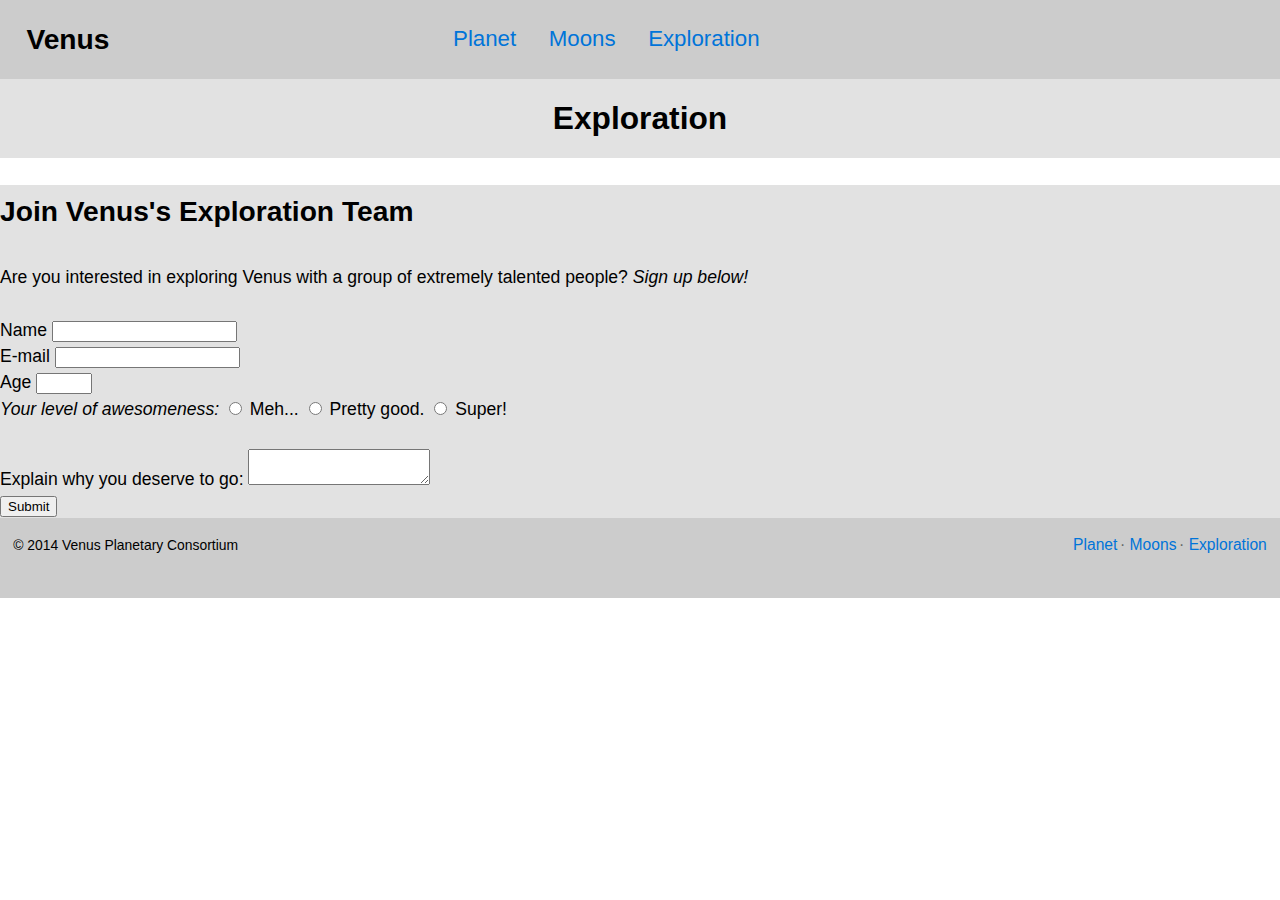
==== exploration.html @ 01870f84 "Created Form" ====
<!DOCTYPE html>
<html lang="en-ca">
<head>
  <meta charset="utf-8">
  <title>Exploration · Venus</title>
  <meta name="viewport" content="width=device-width,initial-scale=1">
  <link href="css/grid.css" rel="stylesheet">
  <link href="css/typography.css" rel="stylesheet">
  <link href="css/main.css" rel="stylesheet">
</head>
<body>

  <ul class="skip-links">
    <li><a href="#nav">Skip to Navigation</a></li>
    <li><a href="#main">Skip to the main content</a></li>
  </ul>

<header role="banner" id="top" class="grid grid-middle section-dark masthead pad-t-1-2 pad-b-1-2">
  <div class="unit gutter unit-xs-1 unit-s-1 unit-m-1-3 unit-l-1-3">
    <strong class="title peta push-0">Venus</strong>
  </div>
  <nav role="navigation" class="unit gutter-1-2 unit-xs-1 unit-s-1 unit-m-2-3 unit-l-2-3">
    <ul class="nav giga push-0">
      <li><a class="island-1-2" href="index.html">Planet</a></li>
      <li><a class="island-1-2" href="moons.html">Moons</a></li>
      <li><a class="island-1-2" href="exploration.html">Exploration</a></li>
    </ul>
  </nav>
</header>

<main role="main">
  <div class="section-mid intro peta island-1-2 push">
    <h1 class="push-0">Exploration</h1>
  </div>


<div class="section-mid">

    <h2>Join Venus's Exploration Team</h2>
    <p>Are you interested in exploring Venus with a group of extremely talented people? <i>Sign up below!</i></p>

<div>
    <label for="name">Name</label>
    <input type="text" id="name">
  </div>
<div>
    <label for="email">E-mail</label>
    <input type="email" id="email">
  </div>
<div>
    <label for="age">Age</age>
    <input type="number" id="age" min="18" max="95">
  </div>
<div>
  <p><i>Your level of awesomeness:</i>

    <span class="radio">
    <input type="radio" id="meh" name="awesome">
    <label for="meh">Meh...</label>
  </span>
  <span class="radio">
    <input type="radio" id="good" name="awesome">
    <label for="good">Pretty good.</label>
  </span>
  <span class="radio">
    <input type="radio" id="super" name="awesome">
    <label for="super">Super!</label>
  </span>
  <div>
  <label for="why">Explain why you deserve to go:
  </label>
  <textarea id="why"></textarea>
  </div>

<div> <button type="submit">Submit</button></div>

</div>
</main>




<footer role="contentinfo" class="grid island-1-2 section-dark">
  <div class="unit micro unit-xs-1 unit-s-1 unit-m-1-2 unit-l-1-3">
    <p class="copyright push-0">© 2014 Venus Planetary Consortium   
      <ul class="skip-links">
      <li><a href="#top">Back to top</a></li></ul></p>
  </div>
  <div class="unit unit-xs-1 unit-s-1 unit-m-1-2 unit-l-2-3">
    <nav>
      <ul class="nav nav-footer milli push-0">
        <li><a href="index.html">Planet</a></li>
        <li><a href="moons.html">Moons</a></li>
        <li><a href="exploration.html">Exploration</a></li>
      </ul>
    </nav>
  </div>
</footer>

</body>
</html>
---- css/grid.css ----
.grid {
  margin: 0;
  padding: 0;
  letter-spacing: -0.31em;
  text-rendering: optimizespeed;
  display: -webkit-flex;
  -webkit-flex-flow: row wrap;
  display: -ms-flexbox;
  -ms-flex-flow: row wrap;
}

.grid-bottom {
  -webkit-align-items: flex-end;
  -ms-align-items: flex-end;
}

.grid-middle {
  -webkit-align-items: center;
  -ms-align-items: center;
}

.opera-only :-o-prefocus, .grid {
  word-spacing: -0.43em;
}

.unit {
  letter-spacing: normal;
  text-rendering: auto;
  vertical-align: top;
  word-spacing: normal;
  display: inline-block;
  visibility: visible;
}

.grid-bottom .unit {
  vertical-align: bottom;
}

.grid-middle .unit {
  vertical-align: middle;
}

.unit-xs-hidden {
  display: none;
  visibility: hidden;
}

.unit-xs-1 {
  display: block;
  visibility: visible;
  width: 100%;
}

.unit-offset-xs-0 {
  margin-left: 0;
}

.unit-xs-1-2 {
  width: 50.0000%;
}

.unit-offset-xs-1-2 {
  margin-left: 50.0000%;
}

.unit-xs-1-3 {
  width: 33.3333%;
}

.unit-offset-xs-1-3 {
  margin-left: 33.3333%;
}

.unit-xs-2-3 {
  width: 66.6667%;
}

.unit-offset-xs-2-3 {
  margin-left: 66.6667%;
}

.unit-xs-1-4 {
  width: 25.0000%;
}

.unit-offset-xs-1-4 {
  margin-left: 25.0000%;
}

.unit-xs-3-4 {
  width: 75.0000%;
}

.unit-offset-xs-3-4 {
  margin-left: 75.0000%;
}

.unit-xs-1-2,.unit-xs-1-3,.unit-xs-2-3,.unit-xs-1-4,.unit-xs-3-4 {
  display: inline-block;
  visibility: visible;
}

@media only screen and (min-width: 25em) {

.unit-s-hidden {
  display: none;
  visibility: hidden;
}

.unit-s-1 {
  display: block;
  visibility: visible;
  width: 100%;
}

.unit-offset-s-0 {
  margin-left: 0;
}

.unit-s-1-2 {
  width: 50.0000%;
}

.unit-offset-s-1-2 {
  margin-left: 50.0000%;
}

.unit-s-1-3 {
  width: 33.3333%;
}

.unit-offset-s-1-3 {
  margin-left: 33.3333%;
}

.unit-s-2-3 {
  width: 66.6667%;
}

.unit-offset-s-2-3 {
  margin-left: 66.6667%;
}

.unit-s-1-4 {
  width: 25.0000%;
}

.unit-offset-s-1-4 {
  margin-left: 25.0000%;
}

.unit-s-3-4 {
  width: 75.0000%;
}

.unit-offset-s-3-4 {
  margin-left: 75.0000%;
}

.unit-s-1-2,.unit-s-1-3,.unit-s-2-3,.unit-s-1-4,.unit-s-3-4 {
  display: inline-block;
  visibility: visible;
}

}

@media only screen and (min-width: 38em) {

.unit-m-hidden {
  display: none;
  visibility: hidden;
}

.unit-m-1 {
  display: block;
  visibility: visible;
  width: 100%;
}

.unit-offset-m-0 {
  margin-left: 0;
}

.unit-m-1-2 {
  width: 50.0000%;
}

.unit-offset-m-1-2 {
  margin-left: 50.0000%;
}

.unit-m-1-3 {
  width: 33.3333%;
}

.unit-offset-m-1-3 {
  margin-left: 33.3333%;
}

.unit-m-2-3 {
  width: 66.6667%;
}

.unit-offset-m-2-3 {
  margin-left: 66.6667%;
}

.unit-m-1-4 {
  width: 25.0000%;
}

.unit-offset-m-1-4 {
  margin-left: 25.0000%;
}

.unit-m-3-4 {
  width: 75.0000%;
}

.unit-offset-m-3-4 {
  margin-left: 75.0000%;
}

.unit-m-1-2,.unit-m-1-3,.unit-m-2-3,.unit-m-1-4,.unit-m-3-4 {
  display: inline-block;
  visibility: visible;
}

}

@media only screen and (min-width: 60em) {

.unit-l-hidden {
  display: none;
  visibility: hidden;
}

.unit-l-1 {
  display: block;
  visibility: visible;
  width: 100%;
}

.unit-offset-l-0 {
  margin-left: 0;
}

.unit-l-1-2 {
  width: 50.0000%;
}

.unit-offset-l-1-2 {
  margin-left: 50.0000%;
}

.unit-l-1-3 {
  width: 33.3333%;
}

.unit-offset-l-1-3 {
  margin-left: 33.3333%;
}

.unit-l-2-3 {
  width: 66.6667%;
}

.unit-offset-l-2-3 {
  margin-left: 66.6667%;
}

.unit-l-1-4 {
  width: 25.0000%;
}

.unit-offset-l-1-4 {
  margin-left: 25.0000%;
}

.unit-l-3-4 {
  width: 75.0000%;
}

.unit-offset-l-3-4 {
  margin-left: 75.0000%;
}

.unit-l-1-2,.unit-l-1-3,.unit-l-2-3,.unit-l-1-4,.unit-l-3-4 {
  display: inline-block;
  visibility: visible;
}

}
---- css/typography.css ----
html {
  font: normal 100%/1.5 sans-serif;
}

h1, h2, h3, h4, h5, h6,
p, ul, ol, dl, dd, figure,
blockquote, details, hr,
fieldset, pre, table {
  margin: 0 0 1.5rem;
}

.yotta {
  font-size: 2.2807rem;
  line-height: 1.3154;
}

.zetta {
  font-size: 2.0273rem;
  line-height: 1.4798;
}

h1, .exa {
  font-size: 1.8020rem;
  line-height: 1.6648;
}

h2, .peta {
  font-size: 1.6018rem;
  line-height: 1.8729;
}

h3, .tera {
  font-size: 1.4238rem;
  line-height: 1.0535;
}

h4, .giga {
  font-size: 1.2656rem;
  line-height: 1.1852;
}

h5, .mega {
  font-size: 1.1250rem;
  line-height: 1.3333;
}

h6, .kilo {
  font-size: 1.0000rem;
  line-height: 1.5000;
}

small, .milli {
  font-size: 0.8889rem;
  line-height: 1.6875;
}

.micro {
  font-size: 0.7901rem;
  line-height: 1.8984;
}

sub,
sup {
  font-size: 75%;
  line-height: 1px;
  position: relative;
  vertical-align: baseline;
}

sup {
  top: -0.5em;
}

sub {
  bottom: -0.25em;
}

.push {
  margin-bottom: 1.5rem;
}

.push-none, .push-0 {
  margin-bottom: 0;
}

.push-double, .push-2 {
  margin-bottom: 3.0000rem;
}

.push-half, .push-1-2 {
  margin-bottom: 0.7500rem;
}

.pad-top, .pad-t {
  padding-top: 1.5rem;
}

.pad-bottom, .pad-b {
  padding-bottom: 1.5rem;
}

.pad-top-double, .pad-t-2 {
  padding-top: 3.0000rem;
}

.pad-bottom-double, .pad-b-2 {
  padding-bottom: 3.0000rem;
}

.pad-top-half, .pad-t-1-2 {
  padding-top: 0.7500rem;
}

.pad-bottom-half, .pad-b-1-2 {
  padding-bottom: 0.7500rem;
}

.island {
  padding: 1.5rem;
}

.island-half, .island-1-2 {
  padding: 0.7500rem;
}

.island-double, .island-2 {
  padding: 3.0000rem;
}

.gutter {
  padding-left: 1.5rem;
  padding-right: 1.5rem;
}

.gutter-half, .gutter-1-2 {
  padding-left: 0.7500rem;
  padding-right: 0.7500rem;
}

.gutter-double, .gutter-2 {
  padding-left: 3.0000rem;
  padding-right: 3.0000rem;
}
---- css/main.css ----
@-moz-viewport { width: device-width; scale: 1; }
@-ms-viewport { width: device-width; scale: 1; }
@-o-viewport { width: device-width; scale: 1; }
@-webkit-viewport { width: device-width; scale: 1; }
@viewport { width: device-width; scale: 1; }

html {
  margin: 0;
  padding: 0;
  box-sizing: border-box;

  -moz-text-size-adjust: 100%;
  -ms-text-size-adjust: 100%;
  -webkit-text-size-adjust: 100%;
  text-size-adjust: 100%;
}

@media only screen and (min-width: 60em) {

  html {
    font-size: 110%;
  }

}

@media only screen and (min-width: 90em) {

  html {
    font-size: 120%;
  }

}

@media only screen and (min-width: 120em) {

  html {
    font-size: 130%;
  }

}

*, *:before, *:after {
  box-sizing: inherit;
}

body {
  margin: 0;
  padding: 0;
}

.radio {
  white-space: nowrap;
}

.img-flex {
  display: block;
  width: 100%;
}

.masthead {
  overflow: hidden;
}

.title {
  text-align: center;
}

.nav {
  padding: 0;
}

.nav li {
  display: block;
}

.nav a,
.nav a:link,
.nav a:visited {
  display: block;

  color: #0074D9;
  text-decoration: none;
}

.nav a:hover,
.nav a:focus,
.nav a:active {
  background-color: #0074D9;

  color: #fff;
}

.section-dark {
  background-color: #ccc;
}

.section-mid {
  background-color: #e2e2e2;
}

.section {
  background-color: #efefef;
}

.intro {
  text-align: center;
}

.discovery-title-extra {
  display: none;
}

.copyright {
  text-align: center;
}

a:focus {
  outline: 3px solid #000;
}

.skip-links {
  margin:0;
  padding:0;
  list-style-type:none;

}

.skip-links a {
  position:absolute;
  top: -3em;
  background-color: #000;
  color: #fff;
  padding: 0.5em 0.75em;
  font-weight: bold;
  text-decoration: none;
  font-size:1.25em;
}

.skip-links a:focus {
  top: 0;
}

@media only screen and (min-width: 25em) {

  .nav {
    text-align: center;
  }

  .nav li {
    display: inline-block;
  }

  .nav-footer a,
  .nav-footer a:link,
  .nav-footer a:visited {
    display: inline-block;
  }

  .nav-footer li::after {
    content: "·";
    display: inline-block;
    width: 0.5em;

    color: #666;
    text-align: right;
  }

  .nav-footer li:last-child::after {
    content: none;
  }

  .discovery-title-extra {
    display: inline;
  }

}

@media only screen and (min-width: 38em) {

  .title,
  .nav {
    text-align: left;
  }

  .discovery-text {
    padding-right: 1.5rem;
  }

  .copyright {
    text-align: left;
  }

  .nav-footer {
    text-align: right;
  }

}

@media only screen and (min-width: 60em) {

  .moon-text {
    padding-left: 1.5rem;
  }

  .stats {
    overflow: hidden;
  }

  .stats > dt {
    clear: left;
    float: left;
    margin-right: 0.75rem;
    width: 11em;
  }

  .stats > dd {
    float: left;
  }

  .discovery-text {
    padding-left: 1.5rem;
  }

}
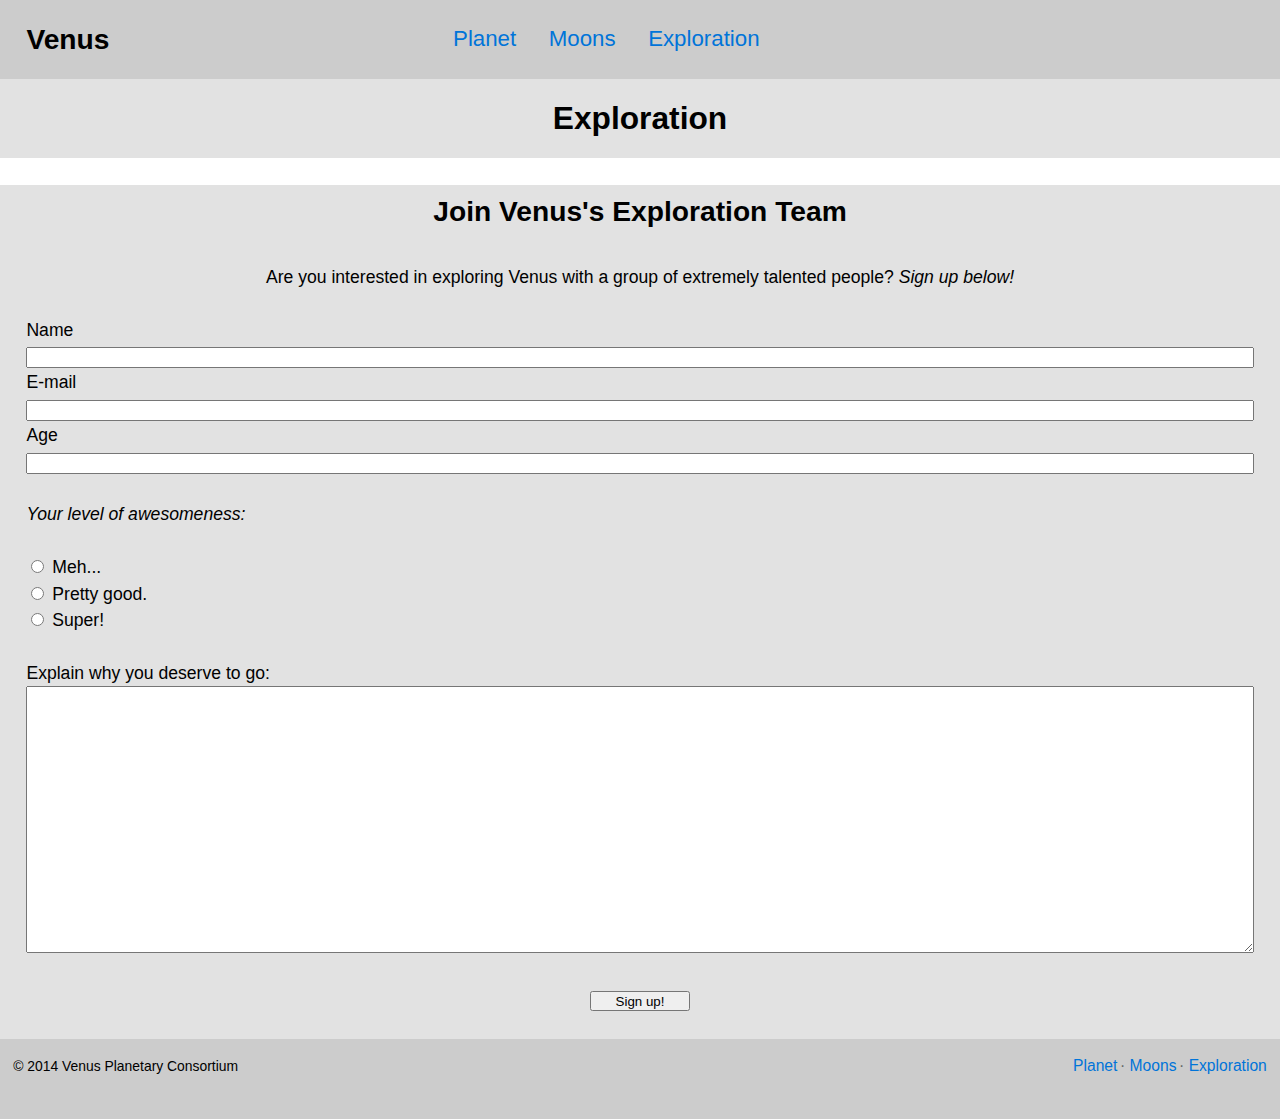
==== commit a9373191: "Styled Form" ====
--- a/exploration.html
+++ b/exploration.html
@@ -36,43 +36,57 @@
 
 <div class="section-mid">
 
-    <h2>Join Venus's Exploration Team</h2>
-    <p>Are you interested in exploring Venus with a group of extremely talented people? <i>Sign up below!</i></p>
+    <h2 class="gutter">Join Venus's Exploration Team</h2>
+    <p class="question" class="island">Are you interested in exploring Venus with a group of extremely talented people? <i>Sign up below!</i></p>
 
-<div>
+<div class="gutter">
     <label for="name">Name</label>
-    <input type="text" id="name">
+    <input class="boxy" type="text" id="name">
   </div>
-<div>
+<div class="gutter">
     <label for="email">E-mail</label>
-    <input type="email" id="email">
+    <input class="boxy" type="email" id="email">
   </div>
-<div>
+<div class="gutter">
     <label for="age">Age</age>
-    <input type="number" id="age" min="18" max="95">
+    <input class="boxy" type="number" id="age" min="18" max="95">
   </div>
-<div>
+
+<div class="gutter pad-t">
   <p><i>Your level of awesomeness:</i>
+</div>
 
+<div class="gutter">
     <span class="radio">
     <input type="radio" id="meh" name="awesome">
     <label for="meh">Meh...</label>
-  </span>
-  <span class="radio">
+  </span></div>
+
+  <div class="gutter">
+    <span class="radio">
     <input type="radio" id="good" name="awesome">
     <label for="good">Pretty good.</label>
   </span>
+
+</div>
+
+  <div class="gutter">
   <span class="radio">
     <input type="radio" id="super" name="awesome">
     <label for="super">Super!</label>
   </span>
-  <div>
+</div>
+  
+  <div class="island">
   <label for="why">Explain why you deserve to go:
   </label>
-  <textarea id="why"></textarea>
+  <textarea id="why" class="textbox"></textarea>
   </div>
 
-<div> <button type="submit">Submit</button></div>
+<div class="pad-bottom"> 
+  <button type="submit">Sign up!</button>
+</div>
+
 
 </div>
 </main>
--- a/css/main.css
+++ b/css/main.css
@@ -46,6 +46,43 @@
 body {
   margin: 0;
   padding: 0;
+}
+
+button {
+  text-align: center;
+  height:20px; 
+  width:100px; 
+  margin: -20px -50px; 
+  position:relative;
+  top:50%; 
+  left:50%;
+}
+
+.textbox {
+  height: 20em;
+  width: 100%;
+  margin-left: auto;
+  margin-right: auto;
+}
+
+.question {
+  text-align: center;
+}
+
+h2 {
+  text-align: center;
+}
+
+label {
+  display: block;
+}
+
+input+label {
+  display: inline-block;
+}
+
+.boxy {
+  width: 100%;
 }
 
 .radio {
